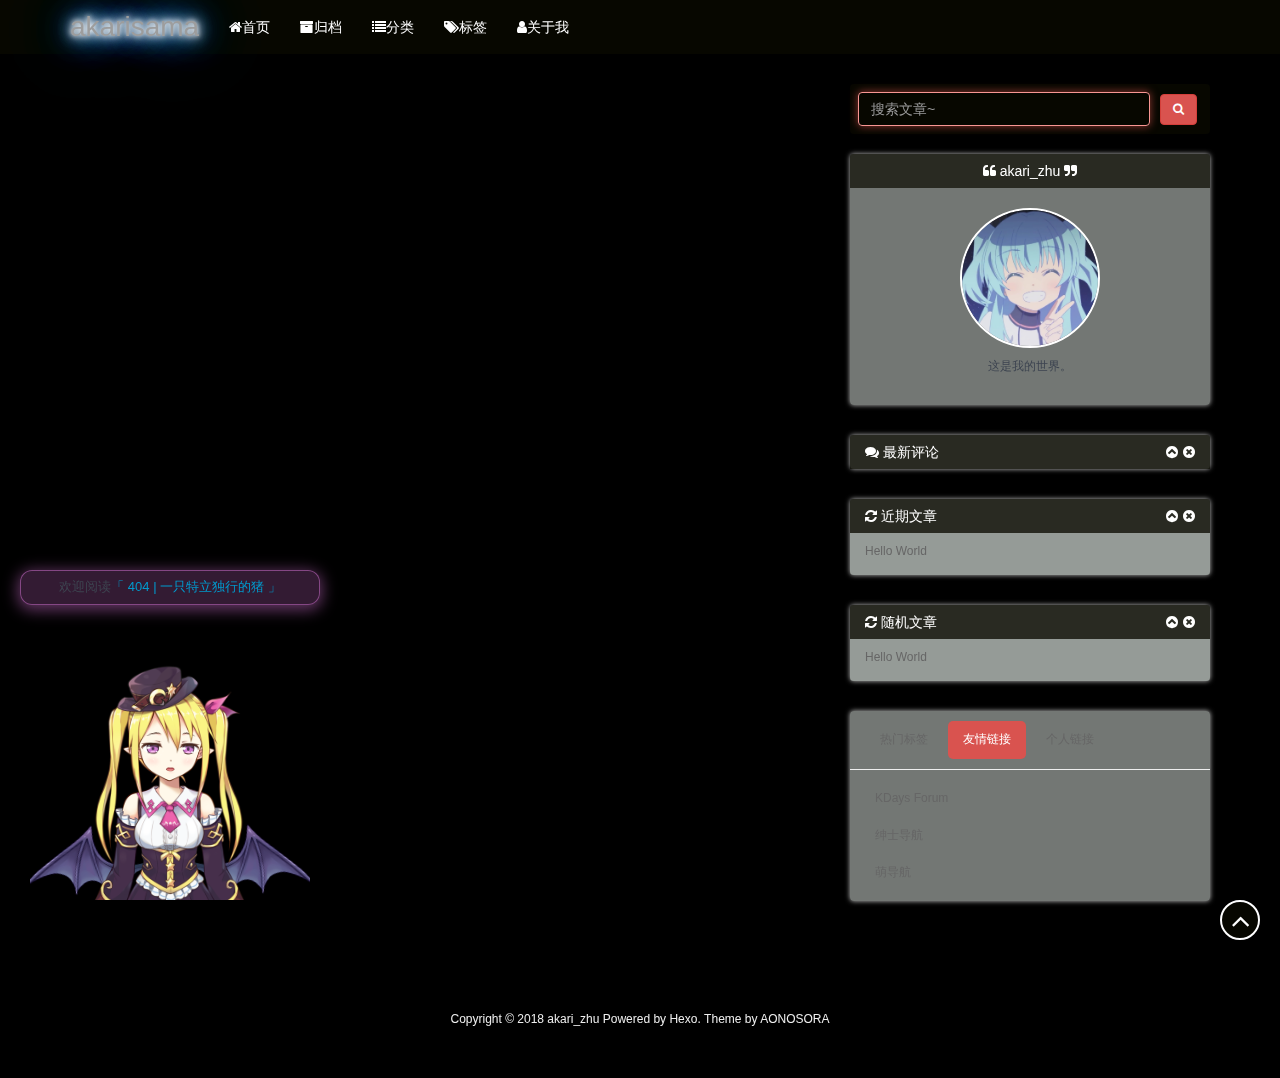
==== 404/index.html @ eb469a48 "Site updated: 2018-08-29 23:02:20" ====
<!DOCTYPE html>
<html>
<head>
    <meta charset="UTF-8">
    <meta name="viewport" content="width=device-width, initial-scale=1, maximum-scale=1">
    <meta name="author" content="akari_zhu">
    
    <meta name="description" content="这是我的世界。">
    
    
    
    
    
    
    <title>404 | 一只特立独行的猪</title>
    <link href=”https://akarisama.github.io“ rel=”prefetch” />

    <link rel="stylesheet" href="/css/bootstrap.min.css">
<link rel="stylesheet" href="/css/aos.css">
<link rel="stylesheet" href="/css/style.css">
    <script src="/js/jquery.min.js"></script>
    <script src="/js/bootstrap.min.js"></script>
    <script src="/js/aos.js"></script>
    <script src="/js/highslide/highslide-full.min.js"></script>
    <link rel="stylesheet" href="/js/highslide/highslide.css">
    <link rel="stylesheet" href="/live2d/css/live2d.css" />
    <style type="text/css">
        @media (max-width: 768px) {
            body {
                background-color: #f0f0f0;
                background: url('/imgs/xsbg.gif');
                background-attachment: fixed;
            }
        }
    </style>
    
    <!--<script type="text/javascript">
      if (document.images) {
        var avatar = new Image();
        avatar.src = '/imgs/first.jpg'
        var previews = 'preview1.jpg,preview2.jpg,preview3.jpg,preview4.jpg'.split(',')
        var previewsPreLoad = []
        for(var i = 0; i < length; i++) {
          previewsPreLoad.push(new Image())
          previewsPreLoad[previewsPreLoad.length - 1].src = '/imgs/preview' + previews[i]
        }
      }
    </script>-->
</head>
<body>
    <!-- 背景轮播图功能 -->
    <section class="hidden-xs">
    <ul class="cb-slideshow">
        <li><span>天若</span></li>
        <li><span>有情</span></li>
        <li><span>天亦老</span></li>
        <li><span>我为</span></li>
        <li><span>长者</span></li>
        <li><span>续一秒</span></li>
    </ul>
</section>
    <!-- 欧尼酱功能, 谁用谁知道 -->
    
    <div class="gal-menu gal-dropdown">
    <div class="circle" id="gal">
        <div class="ring">
            <a href="https://akarisama.github.io" class="menuItem" style="left: 50%; top: 15%;">首页</a>
            
            <a class="menuItem" style="left: 80.3109%; top: 32.5%;">下一页</a>
            
            <a href="/archives" class="menuItem" style="left: 80.3109%; top: 67.5%;">归档</a>
            <a href="/about" class="menuItem" style="left: 50%; top: 85%;">关于</a>
            <a href="/message" class="menuItem" style="left: 19.6891%; top: 67.5%;">留言板</a>
            
            <a class="menuItem" style="left: 19.6891%; top: 32.5%;">上一页</a>
            
        </div>
        <!--点击声音的开关-->
        <!-- <audio id="audio" src="/imgs/oni.mp3"></audio> -->
    </div>
</div>
    
    <header class="navbar navbar-inverse" id="gal-header">
    <div class="container">
        <div class="navbar-header">
            <button type="button" class="navbar-toggle collapsed"
                    data-toggle="collapse" data-target=".bs-navbar-collapse"
                    aria-expanded="false">
                <span class="fa fa-lg fa-reorder"></span>
            </button>
            <a href="https://akarisama.github.io">
                
                <style>
                    #gal-header .navbar-brand {
                        height: 54px;
                        line-height: 24px;
                        font-size: 28px;
                        opacity: 1;
                        background-color: rgba(0,0,0,0);
                        text-shadow: 0 0 5px #fff,0 0 10px #fff,0 0 15px #fff,0 0 20px #228DFF,0 0 35px #228DFF,0 0 40px #228DFF,0 0 50px #228DFF,0 0 75px #228DFF;
                    }
                </style>
                <!-- 这里使用文字(navbar_text or config.title) -->
                <div class="navbar-brand">akarisama</div>
                
            </a>
        </div>
        <div class="collapse navbar-collapse bs-navbar-collapse">
            <ul class="nav navbar-nav" id="menu-gal">
                
                
                <li class="">
                    <a href="/">
                        <i class="fa fa-home"></i>首页
                    </a>
                </li>
                
                
                
                <li class="">
                    <a href="/archives">
                        <i class="fa fa-archive"></i>归档
                    </a>
                </li>
                
                
                
                
                <li class="">
                    <a href="/categories">
                        <i class="fa fa-list"></i>分类
                    </a>
                </li>
                
                
                
                
                
                <li class="">
                    <a href="/tags">
                        <i class="fa fa-tags"></i>标签
                    </a>
                </li>
                
                
                
                
                <li class="">
                    <a href="/about">
                        <i class="fa fa-user"></i>关于我
                    </a>
                </li>
                
                
            </ul>
        </div>
    </div>
</header>
    <div id="gal-body">
        <div class="container">
            <div class="row">
                <div class="col-md-8 gal-right" id="mainstay">
                    <!-- 搜索页面(尽可能接近ZanBlog搜索功能) -->

<!-- 404 自定义页面 -->
<!-- 有其他想自定义的page在这里添加判断条件, 并且写好对应的模板渲染文件 -->

                </div>
                <aside class="col-md-4 gal-left" id="sidebar">
    <!-- 此为sidebar的搜索框, 非搜索结果页面 -->
<aside id="sidebar-search">
    <div class="search hidden-xs" data-aos="fade-up" data-aos-duration="2000">
        <form class="form-inline clearfix" id="search-form" method="get"
              action="/search/index.html">
            <input type="text" name="s" class="form-control" id="searchInput" placeholder="搜索文章~">
            <button class="btn btn-danger btn-gal" type="submit">
                <i class="fa fa-search"></i>
            </button>
        </form>
    </div>
</aside>
    <aside id="sidebar-author">
    <div class="panel panel-gal" data-aos="flip-right" data-aos-duration="3000">
        <div class="panel-heading" style="text-align: center">
            <i class="fa fa-quote-left"></i>
            akari_zhu
            <i class="fa fa-quote-right"></i>
        </div>
        <div class="author-panel text-center">
            <img src="/imgs/first.jpg" width="140" height="140"
                 alt="个人头像" class="author-image">
            <p class="author-description"><p>这是我的世界。</p>
</p>
        </div>
    </div>
</aside>
    
    <aside id="sidebar-recent_comments">
    <div class="panel panel-gal recent hidden-xs" data-aos="fade-up" data-aos-duration="2000">
        <div class="panel-heading">
            <i class="fa fa-comments"></i>
            最新评论
            <i class="fa fa-times-circle panel-remove"></i>
            <i class="fa fa-chevron-circle-up panel-toggle"></i>
        </div>
        <ul class="list-group list-group-flush"></ul>
    </div>
</aside>
    
    <!-- 要配置好leancloud才能开启此小工具 -->
    
    
    <aside id="sidebar-recent_posts">
    <div class="panel panel-gal recent hidden-xs" data-aos="fade-up" data-aos-duration="2000">
        <div class="panel-heading">
            <i class="fa fa-refresh"></i>
            近期文章
            <i class="fa fa-times-circle panel-remove"></i>
            <i class="fa fa-chevron-circle-up panel-toggle"></i>
        </div>
        <ul class="list-group list-group-flush">
            
            <li class="list-group-item">
                <span class="post-title">
                    <a href="/2018/08/25/hello-world/">Hello World</a>
                </span>
            </li>
            
        </ul>
    </div>
</aside>
    
    
    <aside id="sidebar-rand_posts">
    <div class="panel panel-gal recent hidden-xs" data-aos="fade-up" data-aos-duration="2000">
        <div class="panel-heading">
            <i class="fa fa-refresh"></i>
            随机文章
            <i class="fa fa-times-circle panel-remove"></i>
            <i class="fa fa-chevron-circle-up panel-toggle"></i>
        </div>
        <ul class="list-group list-group-flush">
            
            
            <li class="list-group-item">
                <span class="post-title">
                    <a href="/2018/08/25/hello-world/">Hello World</a>
                </span>
            </li>
            
        </ul>
    </div>
</aside>
    
    
    <aside id="gal-sets">
        <div class="panel panel-gal hidden-xs" data-aos="fade-up" data-aos-duration="2000">
            <ul class="nav nav-pills pills-gal">
                <li class="">
                    <a href="/404/index.html#sidebar-tags" data-toggle="tab" id="tags-tab">热门标签</a>
                </li>
                <li class="">
                    <a href="/404/index.html#sidebar-friend-links" data-toggle="tab" id="friend-links-tab">友情链接</a>
                </li>
                <li class="">
                    <a href="/404/index.html#sidebar-links" data-toggle="tab" id="links-tab">个人链接</a>
                </li>
            </ul>
            <div class="tab-content">
                <div class="cloud-tags tab-pane nav bs-sidenav fade" id="sidebar-tags">
    
</div>
                <div class="friend-links tab-pane nav bs-sidenav fade" id="sidebar-friend-links">
    
    <li>
        <a href="http://kdays.net/days/" target="_blank">KDays Forum</a>
    </li>
    
    <li>
        <a href="http://www.gal123.com/" target="_blank">绅士导航</a>
    </li>
    
    <li>
        <a href="http://www.moe123.com/" target="_blank">萌导航</a>
    </li>
    
</div>
                <div class="links tab-pane nav bs-sidenav fade" id="sidebar-links">
    
    <li>
        <a href="https://github.com/akarisama/" target="_blank">My Github</a>
    </li>
    
    <li>
        <a href="https://www.weibo.com/u/2184619261/home?wvr=5&amp;lf=reg" target="_blank">个人微博</a>
    </li>
    
    <li>
        <a href="https://space.bilibili.com/4157737/#/" target="_blank">B站</a>
    </li>
    
</div>
            </div>
        </div>
    </aside>
    
</aside>
            </div>
        </div>
    </div>
    <div id="landlord">
        <div class="message" style="opacity:0"></div>
<!--     <div class="waifu-tips"></div> -->
        <canvas id="live2d" width="280" height="250" class="live2d"></canvas>
        <div class="hide-button">隐藏</div>
    </div>
    <footer id="gal-footer">
    <div class="container">
        Copyright © 2018 akari_zhu Powered by <a href="https://hexo.io/" target="_blank">Hexo</a>.&nbsp;Theme by <a href="https://github.com/ZEROKISEKI" target="_blank">AONOSORA</a>
    </div>
</footer>

<!-- 回到顶端 -->
<div id="gal-gotop">
    <i class="fa fa-angle-up"></i>
</div>
<script type="text/javascript">
    var message_Path = '/live2d/'
    var home_Path = 'https://haremu.com/'  //此处修改为你的域名，必须带斜杠
</script>
<script type="text/javascript" src="/live2d/js/live2d.js"></script>
<script type="text/javascript" src="/live2d/js/message.js"></script>
<!-- <script async src="/live2d/js/waifu-tips.js"></script> -->
<script type="text/javascript">
    loadlive2d("live2d", "/live2d/model/tia/model.json");
</script>
</body>
<script src="/js/activate-power-mode.js"></script>
<script>

    // 配置highslide
	hs.graphicsDir = '/js/highslide/graphics/'
    hs.outlineType = "rounded-white";
    hs.dimmingOpacity = 0.8;
    hs.outlineWhileAnimating = true;
    hs.showCredits = false;
    hs.captionEval = "this.thumb.alt";
    hs.numberPosition = "caption";
    hs.align = "center";
    hs.transitions = ["expand", "crossfade"];
    hs.lang.number = '共%2张图, 当前是第%1张';
    hs.addSlideshow({
      interval: 5000,
      repeat: true,
      useControls: true,
      fixedControls: "fit",
      overlayOptions: {
        opacity: 0.75,
        position: "bottom center",
        hideOnMouseOut: true
      }
    })

    // 初始化aos
    AOS.init({
      duration: 1000,
      delay: 0,
      easing: 'ease-out-back'
    });

</script>
<script>
	POWERMODE.colorful = 'true';    // make power mode colorful
	POWERMODE.shake = 'true';       // turn off shake
	// TODO 这里根据具体情况修改
	document.body.addEventListener('input', POWERMODE);
</script>
<script>
    window.slideConfig = {
      prefix: '/imgs/slide/background',
      ext: 'jpg',
      maxCount: '6'
    }
</script>
<script src="/js/hs.js"></script>
<script src="/js/blog.js"></script>

<script src="/js/oni.js"></script>



<script src="https://imsun.github.io/gitment/dist/gitment.browser.js"></script>
<script>
    if(window.commentConfig) {
      window.commentConfig.id = 'Sat Aug 25 2018 04:21:56 GMT+0800'
      window.commentConfig.owner = 'akarisama'
      window.commentConfig.repo = 'https://github.com/akarisama/akarisama.github.io'
      window.commentConfig.client_id = '7968ffa0d3ab84f53cc0'
      window.commentConfig.client_secret = 'a5a64eb695237eefa3142a7c0666eb65dbac4da1'
      window.commentConfig.redirect_uri = ''
    } else {
      window.commentConfig = {
      	id: 'Sat Aug 25 2018 04:21:56 GMT+0800',
        owner: 'akarisama',
        repo: 'https://github.com/akarisama/akarisama.github.io',
        client_id: '7968ffa0d3ab84f53cc0',
        client_secret: 'a5a64eb695237eefa3142a7c0666eb65dbac4da1',
        redirect_uri: ''
      }
    }
</script>
<script src="/js/comment/gitment.js"></script>

</html>
---- js/highslide/highslide.css ----
/**
* @file: highslide.css 
* @version: 5.0.0
*/
.highslide {
	outline: none;
}

.highslide-wrapper {
	color: #333;
}

.highslide-wrapper a {
	color: #3B5998;
	text-decoration: none;
}

.highslide-wrapper a:hover {
	text-decoration: underline;
}

.highslide-image {
	cursor: url(graphics/zoomin.cur),pointer;
	outline: none;
}

.highslide-active-anchor img {
	visibility: hidden;
}

.highslide-wrapper {
	background: white;
}

.highslide-caption {
	display: none;
	border: 2px solid white;
	border-top: none;
	font-family: Verdana,Helvetica;
	font-size: 10px;
	padding: 5px;
	background-color: white;
}

.highslide-loading {
	display: block;
	color: black;
	font-size: 8pt;
	font-family: sans-serif;
	font-weight: bold;
	text-decoration: none;
	padding: 2px;
	border: 1px solid black;
	background-color: white;
	padding-left: 22px;
	background-image: url(graphics/loader.white.gif);
	background-repeat: no-repeat;
	background-position: 3px 1px;
}

a.highslide-credits,a.highslide-credits i {
	padding: 2px;
	color: silver;
	text-decoration: none;
	font-size: 10px;
}

a.highslide-credits:hover,a.highslide-credits:hover i {
	color: white;
	background-color: gray;
}

a.highslide-full-expand {
	background: url(graphics/fullexpand.gif) no-repeat;
	display: block;
	margin: 0 10px 10px 0;
	width: 34px;
	height: 34px;
}

.highslide-display-block {
	display: block;
}

.highslide-display-none {
	display: none;
}

.highslide-html {
	background-color: white;
}

.highslide-html-blur {
}

.highslide-html-content {
	position: absolute;
	display: none;
}

.highslide-loading {
	display: block;
	color: black;
	font-size: 8pt;
	font-family: sans-serif;
	font-weight: bold;
	text-decoration: none;
	padding: 2px;
	border: 1px solid black;
	background-color: white;
	padding-left: 22px;
	background-image: url(graphics/loader.white.gif);
	background-repeat: no-repeat;
	background-position: 3px 1px;
}

a.highslide-credits,a.highslide-credits i {
	padding: 2px;
	color: silver;
	text-decoration: none;
	font-size: 10px;
}

a.highslide-credits:hover,a.highslide-credits:hover i {
	color: white;
	background-color: gray;
}

.highslide-wrapper {
	background-color: white;
}

.highslide-wrapper .highslide-html-content {
	width: 300px;
	padding: 5px;
}

.highslide-wrapper .highslide-header div {
}

.highslide-wrapper .highslide-header ul {
	margin: 0;
	padding: 0;
	text-align: right;
}

.highslide-wrapper .highslide-header ul li {
	display: inline;
	padding-left: 1em;
}

.highslide-wrapper .highslide-header ul li.highslide-previous,.highslide-wrapper .highslide-header ul li.highslide-next {
	display: none;
}

.highslide-wrapper .highslide-header a {
	font-weight: bold;
	color: gray;
	text-transform: uppercase;
	text-decoration: none;
}

.highslide-wrapper .highslide-header a:hover {
	color: black;
}

.highslide-wrapper .highslide-header .highslide-move a {
	cursor: move;
}

.highslide-wrapper .highslide-footer {
	height: 11px;
}

.highslide-wrapper .highslide-footer .highslide-resize {
	float: right;
	height: 11px;
	width: 11px;
	background: url(graphics/resize.gif);
}

.highslide-wrapper .highslide-body {
}

.highslide-move {
	cursor: move;
}

.highslide-resize {
	cursor: nw-resize;
}

.highslide-display-block {
	display: block;
}

.highslide-display-none {
	display: none;
}

.highslide-number {
	color: gray;
	font-size: 12px;
	margin-bottom: 3px;
}

.highslide-container div {
	font-family: "\5FAE\8F6F\96C5\9ED1",Verdana,Helvetica;
}

.highslide {
	outline: none;
}

.highslide-wrapper {
	color: #333;
	background: #FFF;
	background-color: #FFF;
}

.highslide-wrapper a {
	color: #3B5998;
	text-decoration: none;
}

.highslide-wrapper a:hover {
	text-decoration: underline;
}

.highslide-image {
	cursor: url(graphics/zoomin.cur),pointer;
	outline: none;
}

.highslide-active-anchor img {
	visibility: hidden;
}

.highslide-caption {
	display: none;
	border: 2px solid #FFF;
	border-top: none;
	font-size: 14px;
	background-color: #FFF;
	padding: 5px;
	text-align: center;
}

.highslide-loading {
	display: block;
	color: #000;
	font-size: 12px;
	font-weight: 700;
	text-decoration: none;
	border: 1px solid #000;
	background-color: #FFF;
	background-image: url(graphics/loader.white.gif);
	background-repeat: no-repeat;
	background-position: 3px 1px;
	padding: 2px 2px 2px 22px;
}

a.highslide-credits,a.highslide-credits i {
	color: silver;
	text-decoration: none;
	font-size: 10px;
	padding: 2px;
}

a.highslide-credits:hover,a.highslide-credits:hover i {
	color: #FFF;
	background-color: gray;
}

a.highslide-full-expand {
	background: url(graphics/fullexpand.gif) no-repeat;
	display: block;
	width: 34px;
	height: 34px;
	margin: 0 10px 10px 0;
}

.highslide-display-block {
	display: block;
}

.highslide-html {
	background-color: #FFF;
}

.highslide-html-content {
	position: absolute;
	display: none;
}

.highslide-wrapper .highslide-html-content {
	width: 300px;
	padding: 5px;
}

.highslide-wrapper .highslide-header ul {
	text-align: right;
	margin: 0;
	padding: 0;
}

.highslide-wrapper .highslide-header ul li {
	display: inline;
	padding-left: 1em;
}

.highslide-wrapper .highslide-header a {
	font-weight: 700;
	color: gray;
	text-transform: uppercase;
	text-decoration: none;
}

.highslide-wrapper .highslide-header a:hover {
	color: #000;
}

.highslide-wrapper .highslide-footer {
	height: 11px;
}

.highslide-wrapper .highslide-footer .highslide-resize {
	float: right;
	height: 11px;
	width: 11px;
	background: url(graphics/resize.gif);
}

.highslide-resize {
	cursor: nw-resize;
}

.highslide-display-none,.highslide-wrapper .highslide-header ul li.highslide-previous,.highslide-wrapper .highslide-header ul li.highslide-next {
	display: none;
}

.highslide-wrapper .highslide-header .highslide-move a,.highslide-move {
	cursor: move;
}

.highslide-controls {
	width: 195px;
	height: 40px;
	background: url(graphics/controlbar-white.gif) 0 -90px no-repeat;
	margin: 20px 15px 10px 0;
}

.highslide-controls ul {
	position: relative;
	left: 15px;
	height: 40px;
	list-style: none;
	margin: 0;
	padding: 0;
	background: url(graphics/controlbar-white.gif) right -90px no-repeat;
}

.highslide-controls li {
	float: left;
	padding: 5px 0;
	margin: 0;
	list-style: none;
}

.highslide-controls a {
	background-image: url(graphics/controlbar-white.gif);
	display: block;
	float: left;
	height: 30px;
	width: 30px;
	outline: none;
}

.highslide-controls a.disabled {
	cursor: default;
}

.highslide-controls a.disabled span {
	cursor: default;
}

.highslide-controls a span {
	display: none;
	cursor: pointer;
}

.highslide-controls .highslide-previous a {
	background-position: 0 0;
}

.highslide-controls .highslide-previous a:hover {
	background-position: 0 -30px;
}

.highslide-controls .highslide-previous a.disabled {
	background-position: 0 -60px !important;
}

.highslide-controls .highslide-play a {
	background-position: -30px 0;
}

.highslide-controls .highslide-play a:hover {
	background-position: -30px -30px;
}

.highslide-controls .highslide-play a.disabled {
	background-position: -30px -60px !important;
}

.highslide-controls .highslide-pause a {
	background-position: -60px 0;
}

.highslide-controls .highslide-pause a:hover {
	background-position: -60px -30px;
}

.highslide-controls .highslide-next a {
	background-position: -90px 0;
}

.highslide-controls .highslide-next a:hover {
	background-position: -90px -30px;
}

.highslide-controls .highslide-next a.disabled {
	background-position: -90px -60px !important;
}

.highslide-controls .highslide-move a {
	background-position: -120px 0;
}

.highslide-controls .highslide-move a:hover {
	background-position: -120px -30px;
}

.highslide-controls .highslide-full-expand a {
	background-position: -150px 0;
}

.highslide-controls .highslide-full-expand a:hover {
	background-position: -150px -30px;
}

.highslide-controls .highslide-full-expand a.disabled {
	background-position: -150px -60px !important;
}

.highslide-controls .highslide-close a {
	background-position: -180px 0;
}

.highslide-controls .highslide-close a:hover {
	background-position: -180px -30px;
}

.highslide-dimming {
	background: #000;
}
---- live2d/css/live2d.css ----
#landlord {
    user-select: none;
    position: fixed;
    left: 30px;
    bottom: 0;
    width: 280px;
    height: 250px;
    z-index: 10000;
    font-size: 0;
    transition: all .3s ease-in-out;
}

#live2d {
    position: relative;
}

.message {
    opacity: 0;
    width: 300px;
    height: auto;
    margin: auto;
    padding: 7px;
    top: -80px;
    left: -10px;
    text-align: center;
    border: 1px solid rgba(255,137,255,.4);
    border-radius: 12px;
    background-color: rgba(255,137,255,.2);
    box-shadow: 0 3px 15px 2px rgba(255,137,255,.4);
    font-size: 13px;
    font-weight: 400;
    text-overflow: ellipsis;
    text-transform: uppercase;
    overflow: hidden;
    position: absolute;
    animation-delay: 5s;
    animation-duration: 50s;
    animation-iteration-count: infinite;
    animation-name: shake;
    animation-timing-function: ease-in-out;
}

.hide-button {
    position: absolute;
    top: 10px;
    right: 0;
    /* bottom: 30px; */
    display: none;
    overflow: hidden;
    /* padding: 4px; */
    width: 60px;
    height: 20px;
    border: 1px solid rgba(255,137,255,.4);
    border-radius: 12px;
    background: rgba(255,137,255,.2);
    box-shadow: 0 3px 15px 2px rgba(255,137,255,.4);
    text-align: center;
    font-size: 12px;
    cursor: pointer;
}

.hide-button:hover {
    border: 1px solid #f4a7b9;
    background: #f4f6f8;
}

@media (max-width: 860px) {
    #landlord {
        display: none;
    }
}

@keyframes shake {
    2% {
        transform: translate(0.5px, -1.5px) rotate(-0.5deg);
    }

    4% {
        transform: translate(0.5px, 1.5px) rotate(1.5deg);
    }

    6% {
        transform: translate(1.5px, 1.5px) rotate(1.5deg);
    }

    8% {
        transform: translate(2.5px, 1.5px) rotate(0.5deg);
    }

    10% {
        transform: translate(0.5px, 2.5px) rotate(0.5deg);
    }

    12% {
        transform: translate(1.5px, 1.5px) rotate(0.5deg);
    }

    14% {
        transform: translate(0.5px, 0.5px) rotate(0.5deg);
    }

    16% {
        transform: translate(-1.5px, -0.5px) rotate(1.5deg);
    }

    18% {
        transform: translate(0.5px, 0.5px) rotate(1.5deg);
    }

    20% {
        transform: translate(2.5px, 2.5px) rotate(1.5deg);
    }

    22% {
        transform: translate(0.5px, -1.5px) rotate(1.5deg);
    }

    24% {
        transform: translate(-1.5px, 1.5px) rotate(-0.5deg);
    }

    26% {
        transform: translate(1.5px, 0.5px) rotate(1.5deg);
    }

    28% {
        transform: translate(-0.5px, -0.5px) rotate(-0.5deg);
    }

    30% {
        transform: translate(1.5px, -0.5px) rotate(-0.5deg);
    }

    32% {
        transform: translate(2.5px, -1.5px) rotate(1.5deg);
    }

    34% {
        transform: translate(2.5px, 2.5px) rotate(-0.5deg);
    }

    36% {
        transform: translate(0.5px, -1.5px) rotate(0.5deg);
    }

    38% {
        transform: translate(2.5px, -0.5px) rotate(-0.5deg);
    }

    40% {
        transform: translate(-0.5px, 2.5px) rotate(0.5deg);
    }

    42% {
        transform: translate(-1.5px, 2.5px) rotate(0.5deg);
    }

    44% {
        transform: translate(-1.5px, 1.5px) rotate(0.5deg);
    }

    46% {
        transform: translate(1.5px, -0.5px) rotate(-0.5deg);
    }

    48% {
        transform: translate(2.5px, -0.5px) rotate(0.5deg);
    }

    50% {
        transform: translate(-1.5px, 1.5px) rotate(0.5deg);
    }

    52% {
        transform: translate(-0.5px, 1.5px) rotate(0.5deg);
    }

    54% {
        transform: translate(-1.5px, 1.5px) rotate(0.5deg);
    }

    56% {
        transform: translate(0.5px, 2.5px) rotate(1.5deg);
    }

    58% {
        transform: translate(2.5px, 2.5px) rotate(0.5deg);
    }

    60% {
        transform: translate(2.5px, -1.5px) rotate(1.5deg);
    }

    62% {
        transform: translate(-1.5px, 0.5px) rotate(1.5deg);
    }

    64% {
        transform: translate(-1.5px, 1.5px) rotate(1.5deg);
    }

    66% {
        transform: translate(0.5px, 2.5px) rotate(1.5deg);
    }

    68% {
        transform: translate(2.5px, -1.5px) rotate(1.5deg);
    }

    70% {
        transform: translate(2.5px, 2.5px) rotate(0.5deg);
    }

    72% {
        transform: translate(-0.5px, -1.5px) rotate(1.5deg);
    }

    74% {
        transform: translate(-1.5px, 2.5px) rotate(1.5deg);
    }

    76% {
        transform: translate(-1.5px, 2.5px) rotate(1.5deg);
    }

    78% {
        transform: translate(-1.5px, 2.5px) rotate(0.5deg);
    }

    80% {
        transform: translate(-1.5px, 0.5px) rotate(-0.5deg);
    }

    82% {
        transform: translate(-1.5px, 0.5px) rotate(-0.5deg);
    }

    84% {
        transform: translate(-0.5px, 0.5px) rotate(1.5deg);
    }

    86% {
        transform: translate(2.5px, 1.5px) rotate(0.5deg);
    }

    88% {
        transform: translate(-1.5px, 0.5px) rotate(1.5deg);
    }

    90% {
        transform: translate(-1.5px, -0.5px) rotate(-0.5deg);
    }

    92% {
        transform: translate(-1.5px, -1.5px) rotate(1.5deg);
    }

    94% {
        transform: translate(0.5px, 0.5px) rotate(-0.5deg);
    }

    96% {
        transform: translate(2.5px, -0.5px) rotate(-0.5deg);
    }

    98% {
        transform: translate(-1.5px, -1.5px) rotate(-0.5deg);
    }

    0%, 100% {
        transform: translate(0, 0) rotate(0);
    }
}
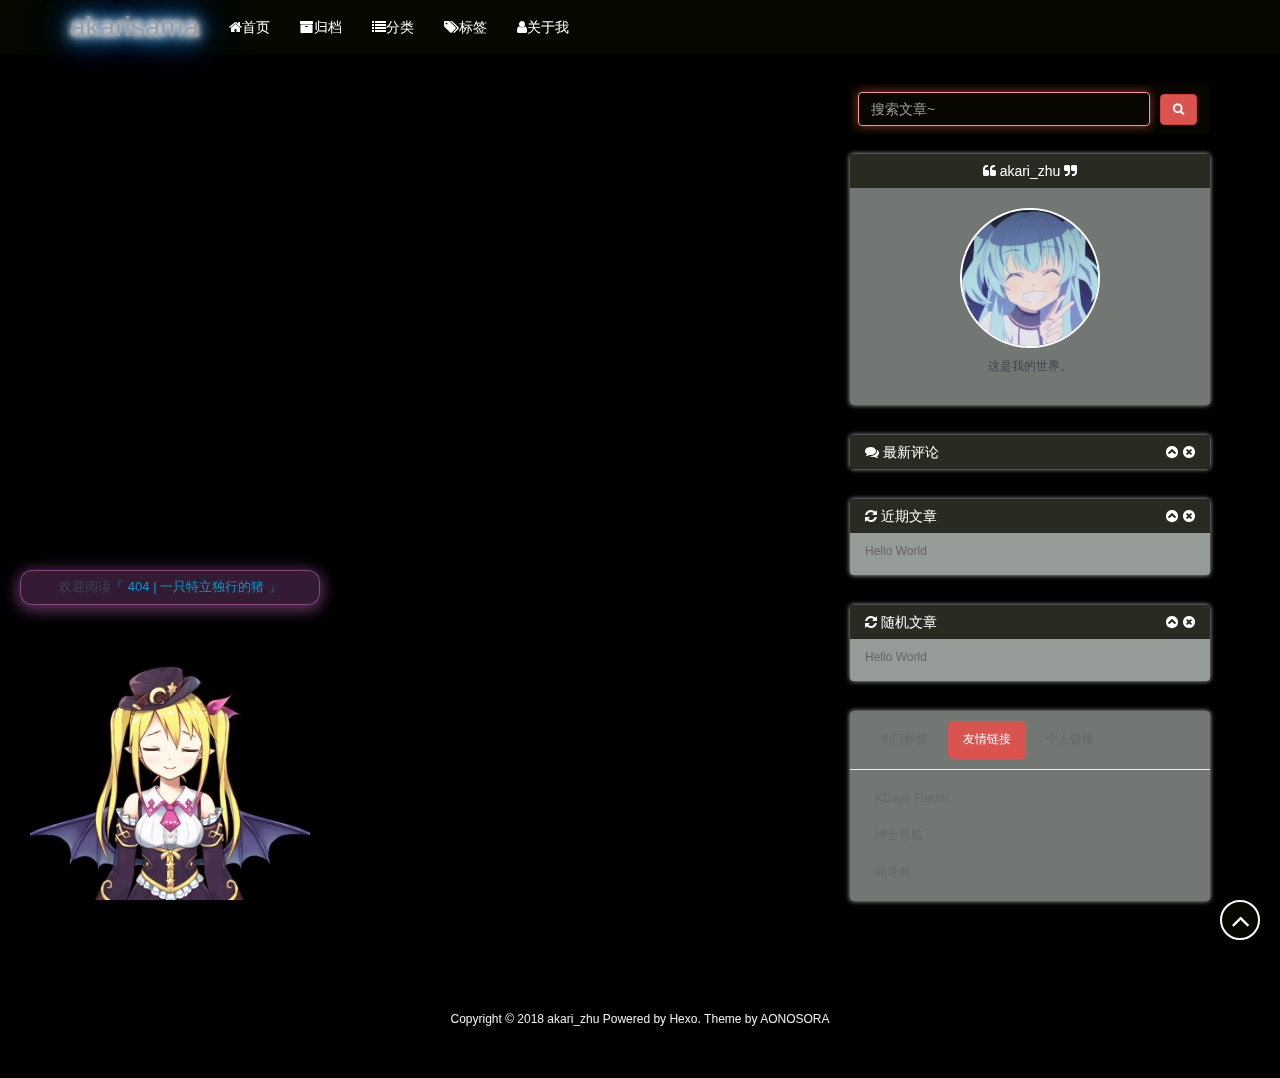
==== commit b83e7bb5: "Site updated: 2018-08-30 00:05:46" ====
--- a/404/index.html
+++ b/404/index.html
@@ -394,17 +394,17 @@
     if(window.commentConfig) {
       window.commentConfig.id = 'Sat Aug 25 2018 04:21:56 GMT+0800'
       window.commentConfig.owner = 'akarisama'
-      window.commentConfig.repo = 'https://github.com/akarisama/akarisama.github.io'
-      window.commentConfig.client_id = '7968ffa0d3ab84f53cc0'
-      window.commentConfig.client_secret = 'a5a64eb695237eefa3142a7c0666eb65dbac4da1'
+      window.commentConfig.repo = 'commment_save'
+      window.commentConfig.client_id = '38fc7bff6078c5baf98a'
+      window.commentConfig.client_secret = 'c1b37ff7eff4ff0f193bd52c40edcd453abcc66d'
       window.commentConfig.redirect_uri = ''
     } else {
       window.commentConfig = {
       	id: 'Sat Aug 25 2018 04:21:56 GMT+0800',
         owner: 'akarisama',
-        repo: 'https://github.com/akarisama/akarisama.github.io',
-        client_id: '7968ffa0d3ab84f53cc0',
-        client_secret: 'a5a64eb695237eefa3142a7c0666eb65dbac4da1',
+        repo: 'commment_save',
+        client_id: '38fc7bff6078c5baf98a',
+        client_secret: 'c1b37ff7eff4ff0f193bd52c40edcd453abcc66d',
         redirect_uri: ''
       }
     }
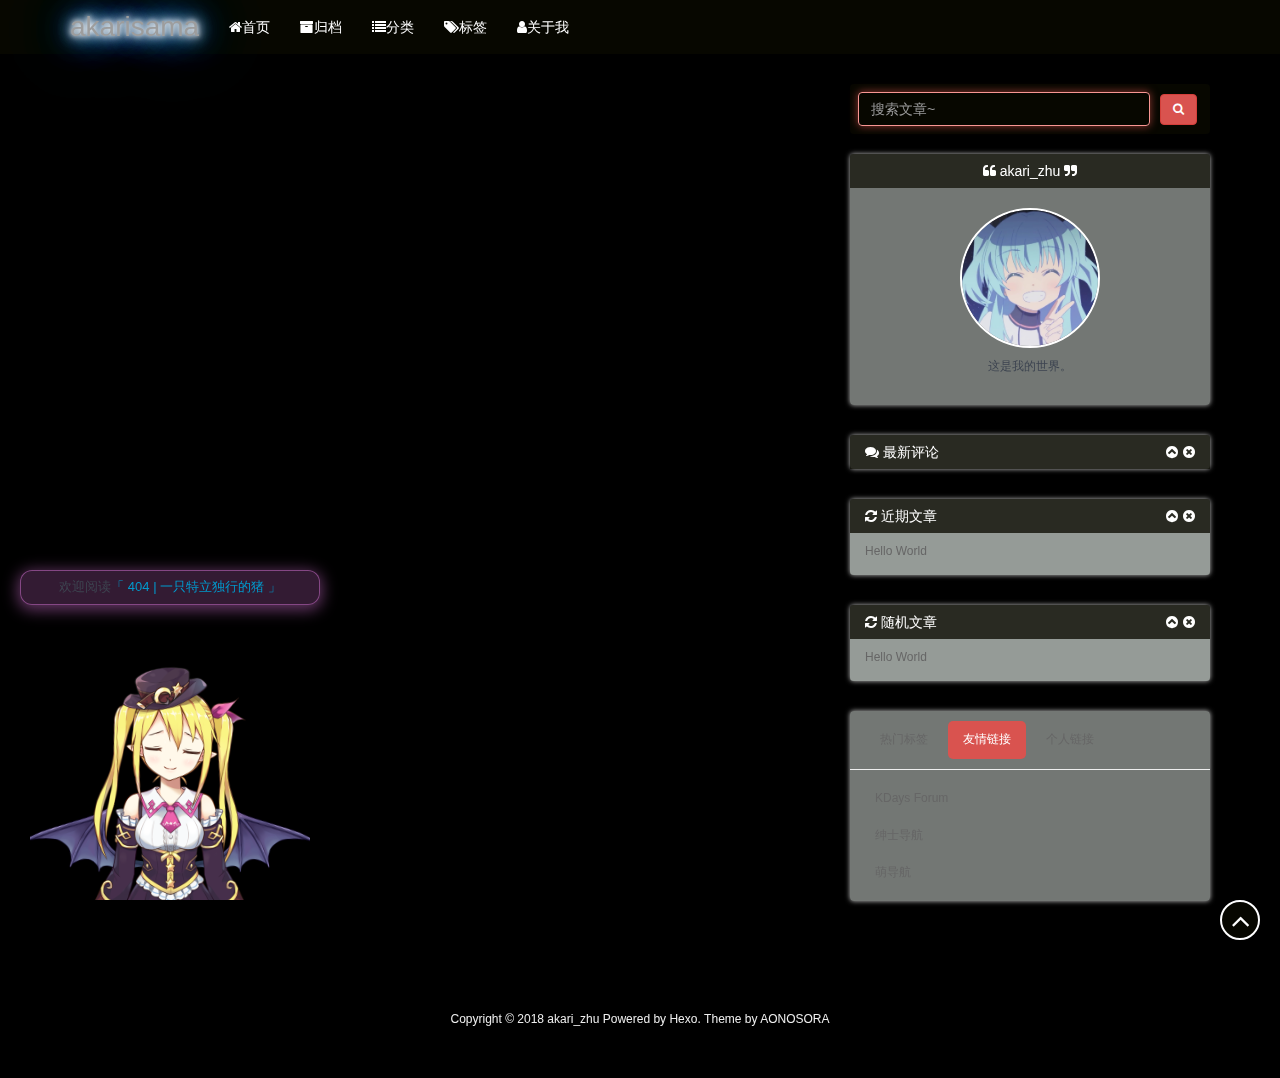
==== commit a161223d: "Site updated: 2018-08-30 00:30:32" ====
--- a/404/index.html
+++ b/404/index.html
@@ -394,7 +394,7 @@
     if(window.commentConfig) {
       window.commentConfig.id = 'Sat Aug 25 2018 04:21:56 GMT+0800'
       window.commentConfig.owner = 'akarisama'
-      window.commentConfig.repo = 'commment_save'
+      window.commentConfig.repo = 'comment_save'
       window.commentConfig.client_id = '38fc7bff6078c5baf98a'
       window.commentConfig.client_secret = 'c1b37ff7eff4ff0f193bd52c40edcd453abcc66d'
       window.commentConfig.redirect_uri = ''
@@ -402,7 +402,7 @@
       window.commentConfig = {
       	id: 'Sat Aug 25 2018 04:21:56 GMT+0800',
         owner: 'akarisama',
-        repo: 'commment_save',
+        repo: 'comment_save',
         client_id: '38fc7bff6078c5baf98a',
         client_secret: 'c1b37ff7eff4ff0f193bd52c40edcd453abcc66d',
         redirect_uri: ''
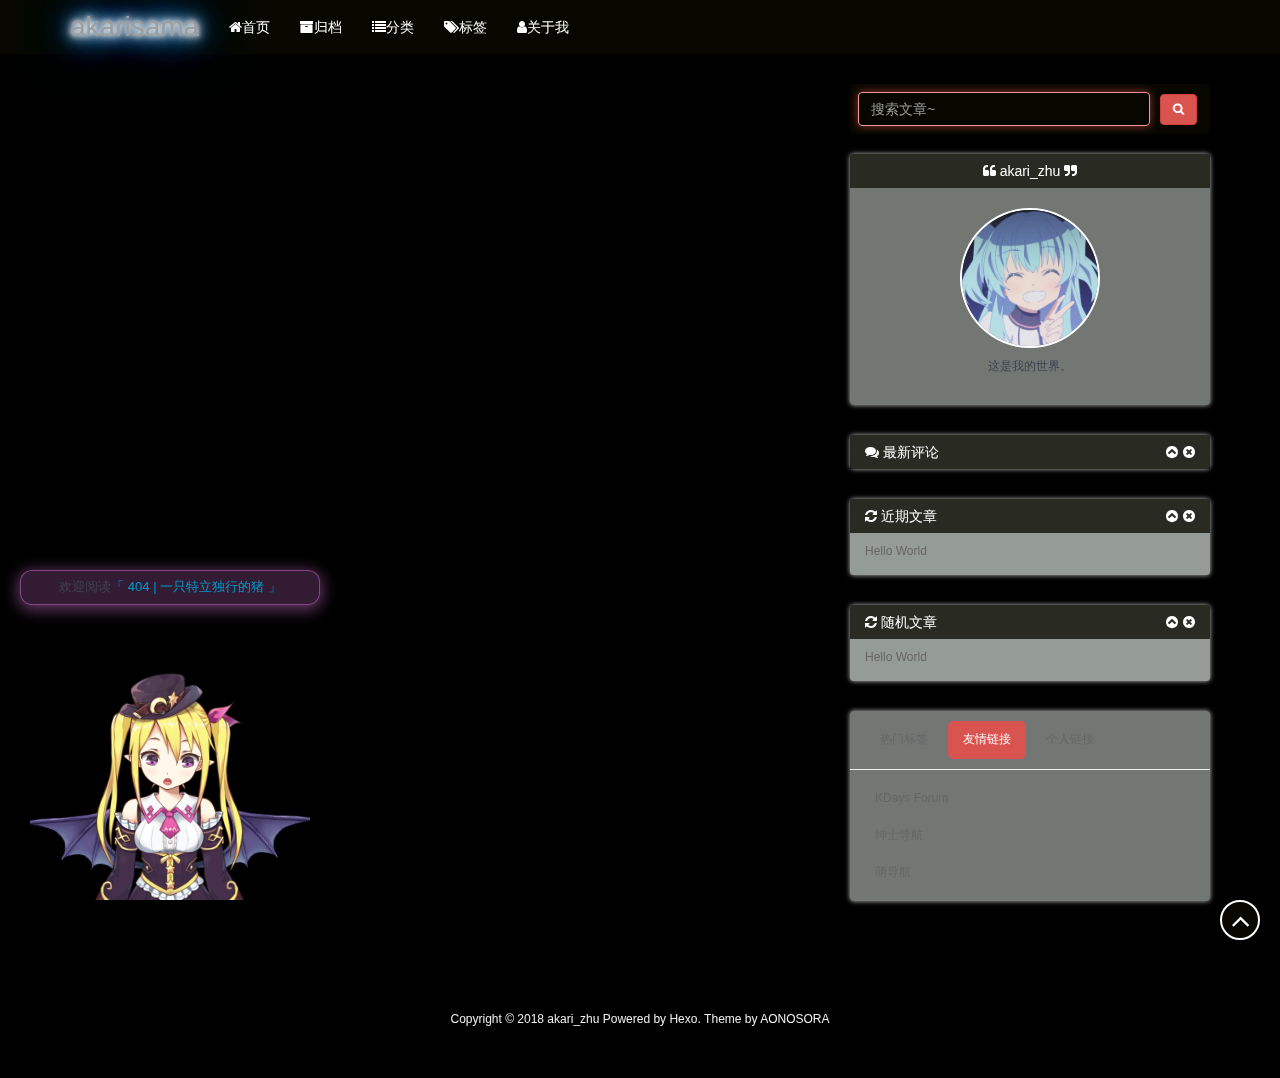
==== commit 9dcf8136: "Site updated: 2018-08-30 22:50:03" ====
--- a/404/index.html
+++ b/404/index.html
@@ -157,6 +157,10 @@
     </div>
 </header>
     <div id="gal-body">
+    <!-- 点击特效 -->
+    <canvas class="fireworks" width="2794" height="1884" style="width: 1397px; height: 942px;position: fixed;left: 0;top: 0;z-index: 1; pointer-events: none;" ></canvas>
+    <script type="text/javascript" src="/custom/anime.min.js"></script>
+    <script type="text/javascript" src="/custom/fireworks.js"></script>
         <div class="container">
             <div class="row">
                 <div class="col-md-8 gal-right" id="mainstay">
@@ -334,6 +338,10 @@
 <script type="text/javascript">
     loadlive2d("live2d", "/live2d/model/tia/model.json");
 </script>
+<!-- 点击特效 -->
+<canvas class="fireworks" width="2794" height="1884" style="width: 1397px; height: 942px;position: fixed;left: 0;top: 0;z-index: 1; pointer-events: none;" ></canvas>
+<script type="text/javascript" src="/custom/anime.min.js"></script>
+<script type="text/javascript" src="/custom/fireworks.js"></script>
 </body>
 <script src="/js/activate-power-mode.js"></script>
 <script>
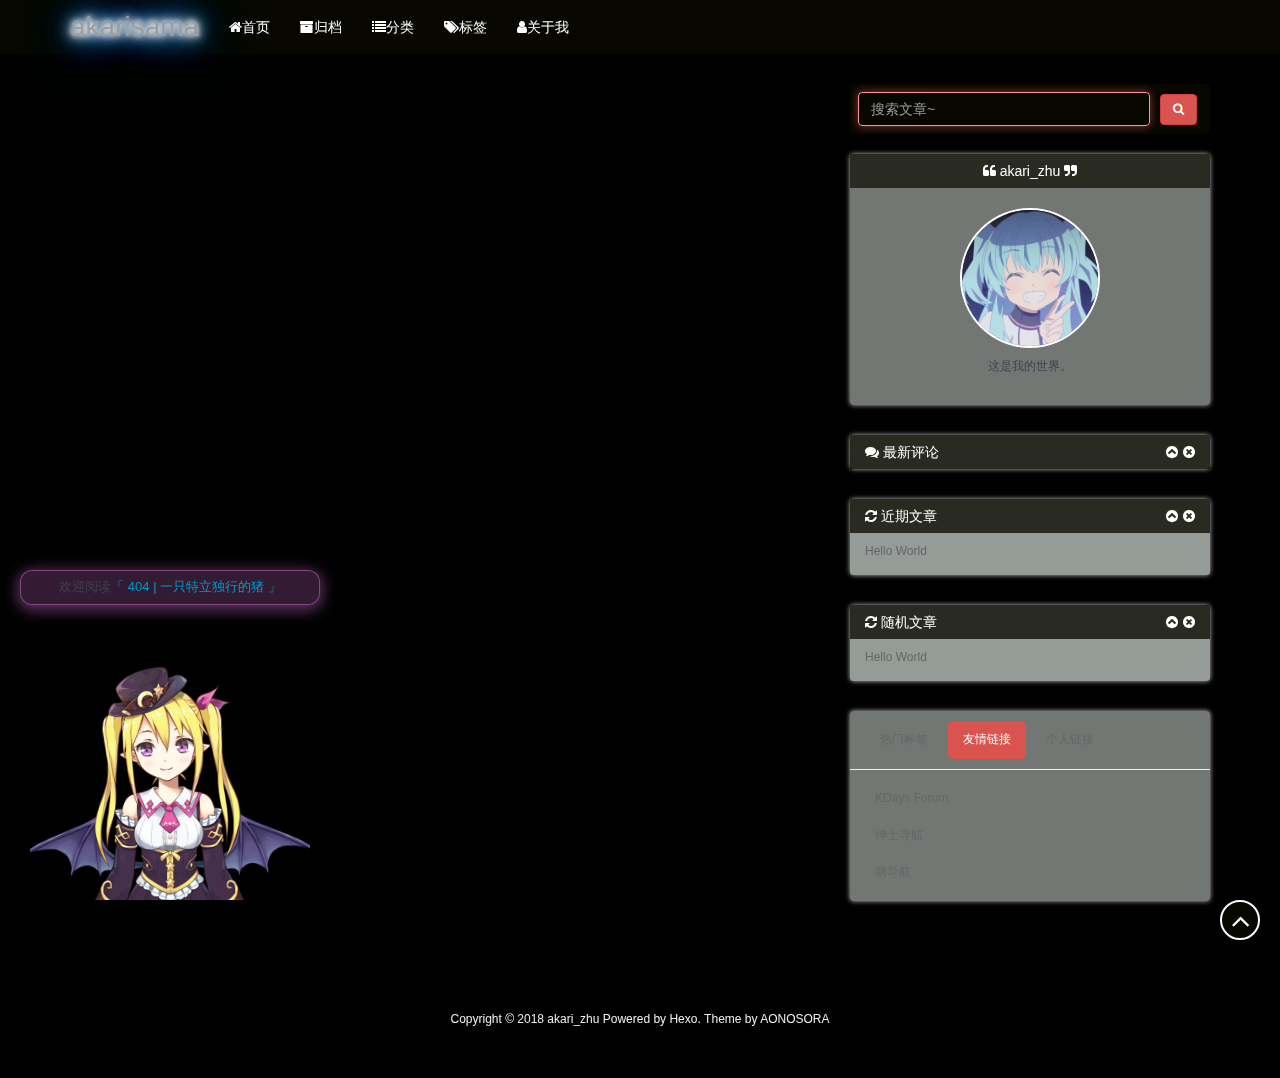
==== commit eb49e2e5: "Site updated: 2018-08-30 22:56:58" ====
--- a/404/index.html
+++ b/404/index.html
@@ -158,7 +158,7 @@
 </header>
     <div id="gal-body">
     <!-- 点击特效 -->
-    <canvas class="fireworks" width="2794" height="1884" style="width: 1397px; height: 942px;position: fixed;left: 0;top: 0;z-index: 1; pointer-events: none;" ></canvas>
+    <canvas class="fireworks" width="2794" height="1884" style="position: fixed;left: 0;top: 0;z-index: 1; pointer-events: none;" ></canvas>
     <script type="text/javascript" src="/custom/anime.min.js"></script>
     <script type="text/javascript" src="/custom/fireworks.js"></script>
         <div class="container">
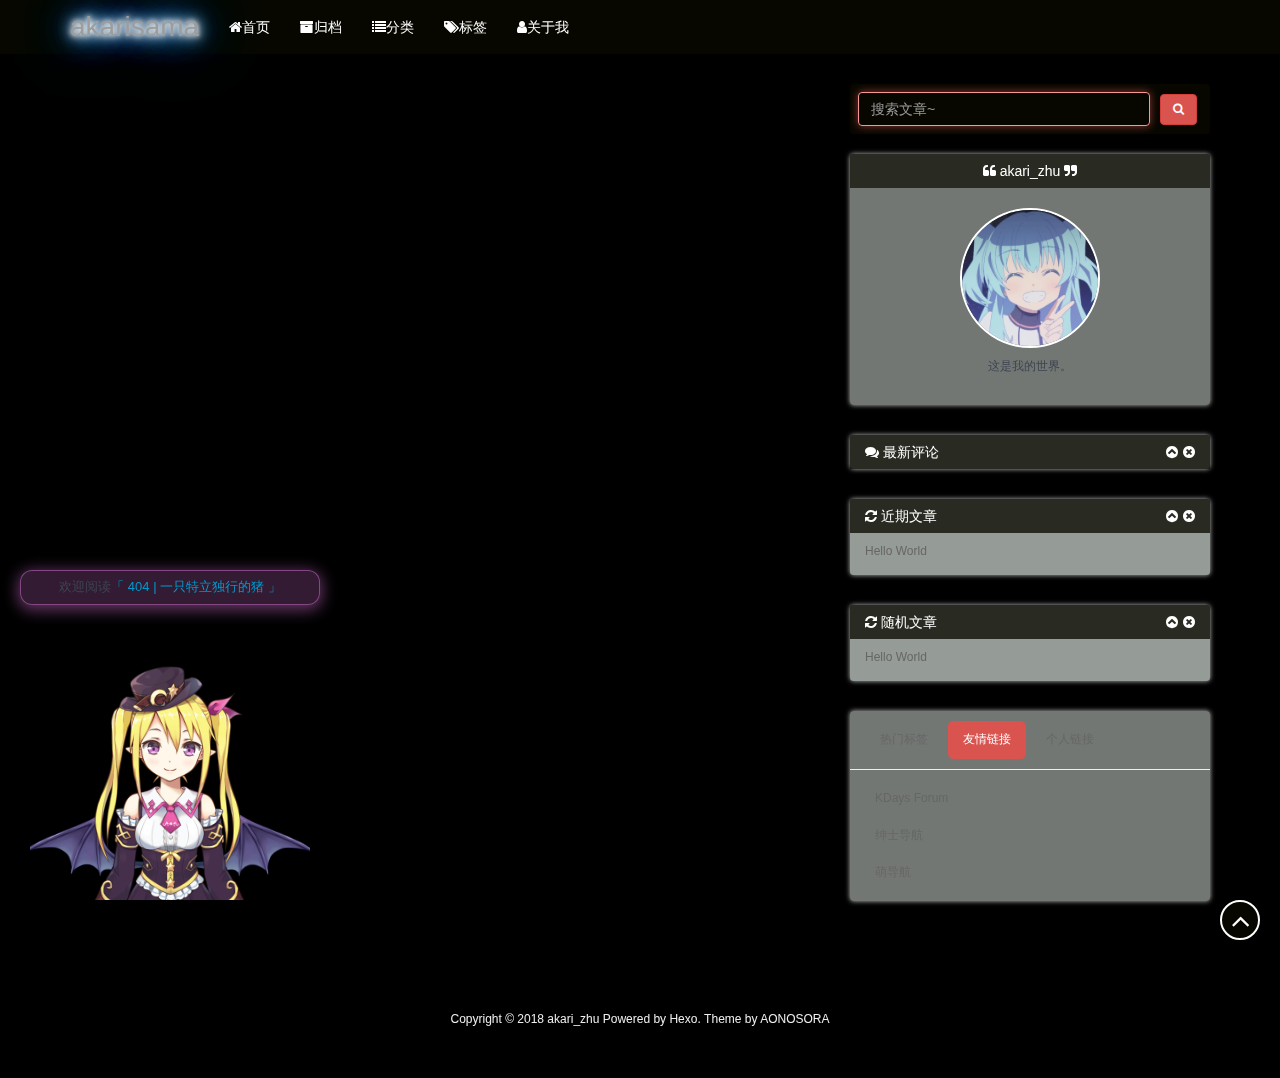
==== commit a8b7da92: "Site updated: 2018-08-30 23:01:56" ====
--- a/404/index.html
+++ b/404/index.html
@@ -338,10 +338,6 @@
 <script type="text/javascript">
     loadlive2d("live2d", "/live2d/model/tia/model.json");
 </script>
-<!-- 点击特效 -->
-<canvas class="fireworks" width="2794" height="1884" style="width: 1397px; height: 942px;position: fixed;left: 0;top: 0;z-index: 1; pointer-events: none;" ></canvas>
-<script type="text/javascript" src="/custom/anime.min.js"></script>
-<script type="text/javascript" src="/custom/fireworks.js"></script>
 </body>
 <script src="/js/activate-power-mode.js"></script>
 <script>
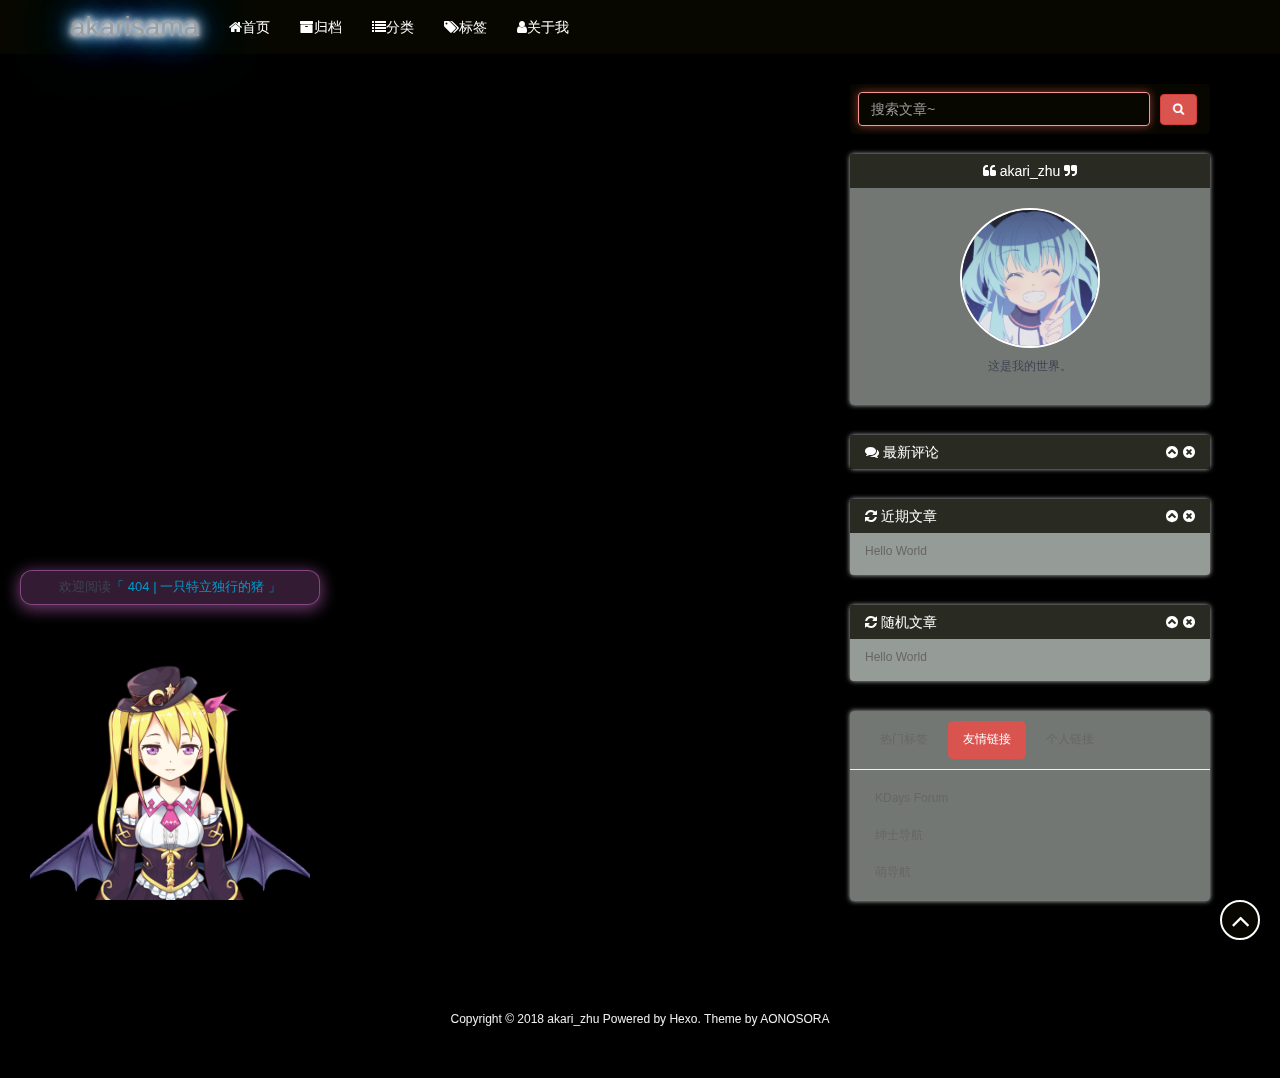
==== commit cc2062c0: "Site updated: 2018-08-31 14:22:57" ====
--- a/404/index.html
+++ b/404/index.html
@@ -14,7 +14,7 @@
     
     <title>404 | 一只特立独行的猪</title>
     <link href=”https://akarisama.github.io“ rel=”prefetch” />
-
+    <link href="/imgs/favicon.ico" rel="icon" type="image/x-ico">
     <link rel="stylesheet" href="/css/bootstrap.min.css">
 <link rel="stylesheet" href="/css/aos.css">
 <link rel="stylesheet" href="/css/style.css">
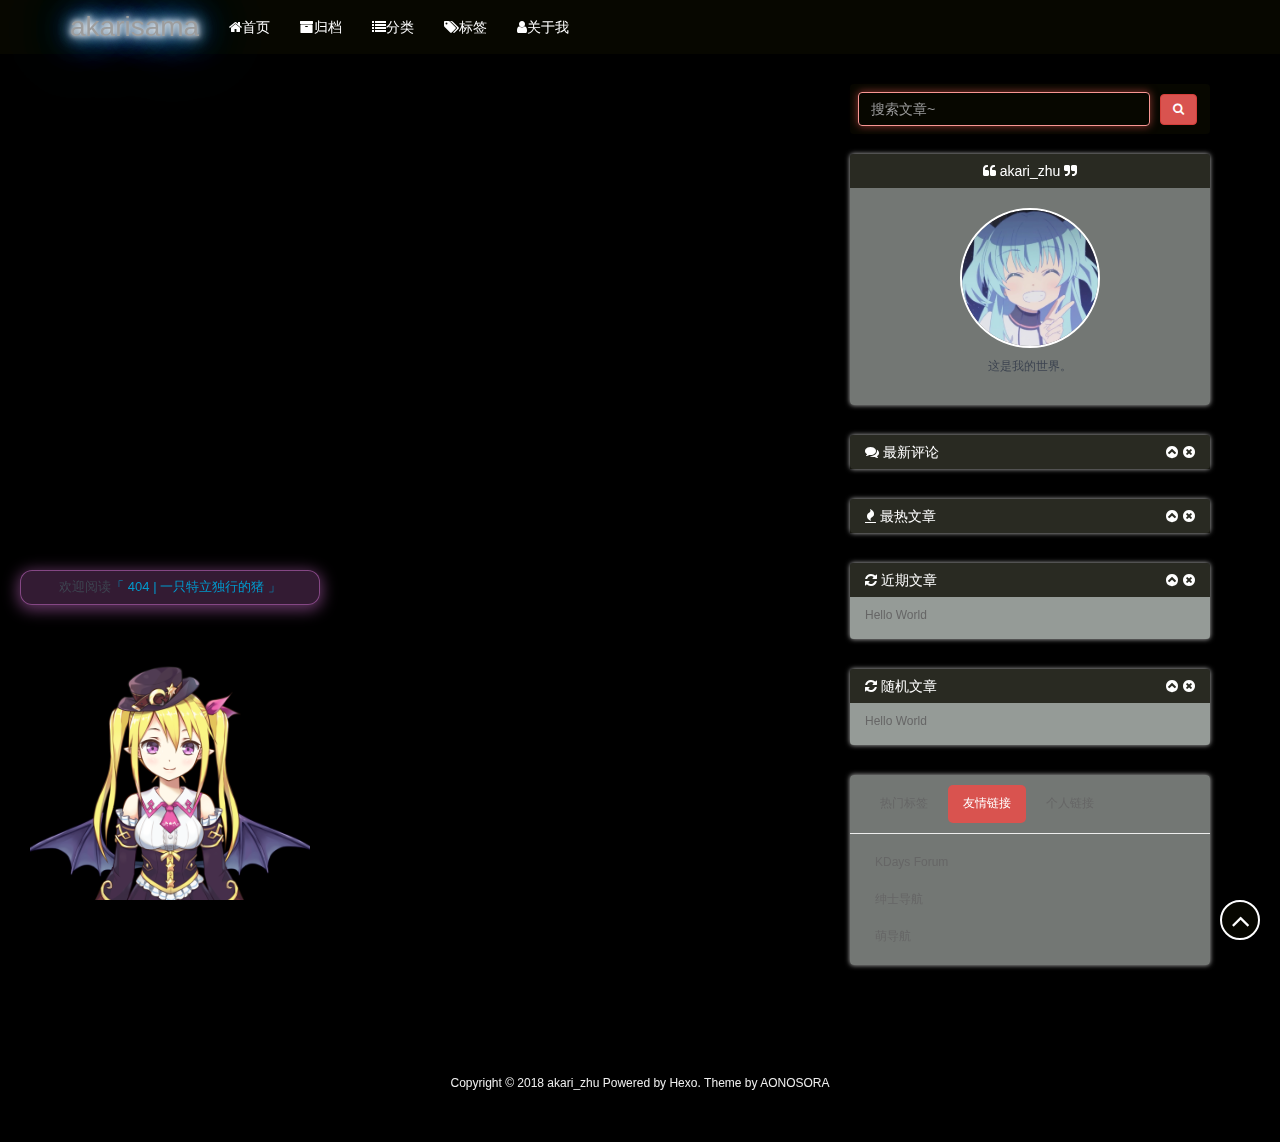
==== commit 5e58fc91: "Site updated: 2018-08-31 15:15:23" ====
--- a/404/index.html
+++ b/404/index.html
@@ -33,6 +33,14 @@
             }
         }
     </style>
+    
+    <script src="//cdn1.lncld.net/static/js/3.4.2/av-min.js"></script>
+    <script>
+      AV.init({
+        appId: 'sRVOnxPWviCpgEJlsFw2hHhA-gzGzoHsz',
+        appKey: 'XDvGFqAUSqDQ7b3Ro8Vm9FiU'
+      })
+    </script>
     
     <!--<script type="text/javascript">
       if (document.images) {
@@ -213,6 +221,18 @@
     
     <!-- 要配置好leancloud才能开启此小工具 -->
     
+    <aside id="sidebar-hot_posts">
+    <div class="panel panel-gal hot hidden-xs" data-aos="fade-up" data-aos-duration="2000">
+        <div class="panel-heading">
+            <i class="fa fa-fire"></i>
+            最热文章
+            <i class="fa fa-times-circle panel-remove"></i>
+            <i class="fa fa-chevron-circle-up panel-toggle"></i>
+        </div>
+        <ul class="list-group list-group-flush"></ul>
+    </div>
+</aside>
+    
     
     <aside id="sidebar-recent_posts">
     <div class="panel panel-gal recent hidden-xs" data-aos="fade-up" data-aos-duration="2000">
@@ -392,6 +412,12 @@
 <script src="/js/oni.js"></script>
 
 
+<script>
+    window.hot_posts_count = '10'
+    // window.use_leancloud = 'true'
+</script>
+<script src="/js/comment/leancloud.js"></script>
+
 
 <script src="https://imsun.github.io/gitment/dist/gitment.browser.js"></script>
 <script>
